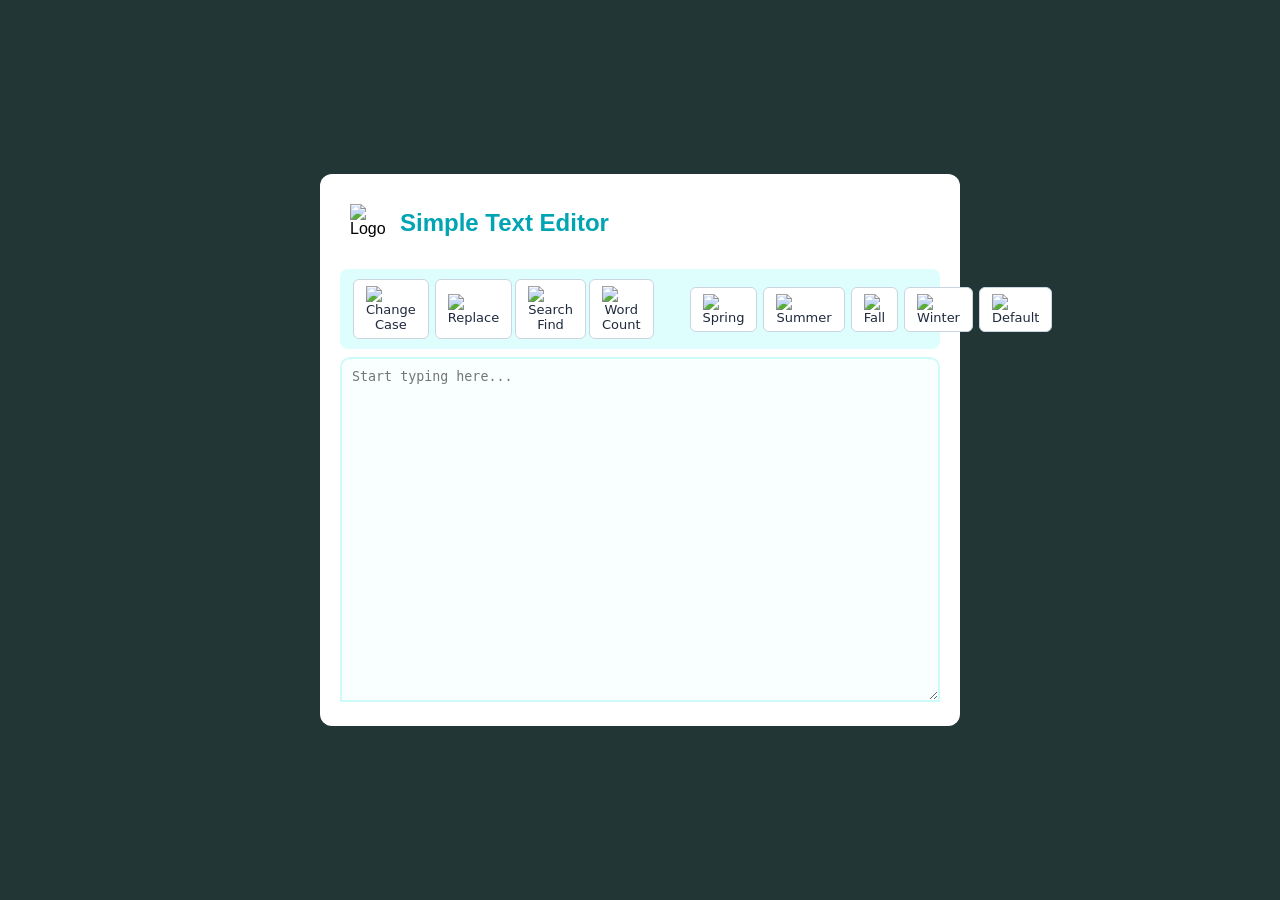
==== index.html @ 2b75c00d "Rename SoE4-3.html to index.html" ====
<!DOCTYPE html>
<html lang="en">
<head>
    <meta charset="UTF-8">
    <meta name="viewport" content="width=device-width, initial-scale=1.0">
    <title>Simple Text Editor</title>
    <link rel="icon" type="image/png" href="img/logo_icon.png">
    <link rel="stylesheet" href="SoE4-3.css">
</head>
<body>

    <div id = "editor-card" class ="editor-card">
        <div class="top-container">
            <img src="img/logo_icon.png" alt="Logo">
            <span class="text-editor">Simple Text Editor</span>
        </div>



        <!-- TOOLBAR -->
        <div id="toolbar" class="toolbar">      
            <!-- EDITING & SEARCHING -->
            <div class="group">
                <div class="group-buttons">
                     <!-- Toggle Uppercase/Lowercase -->
                    <button id="changeCaseBtn" class="button-space" title="Change case"  onclick="upperLowercase()">
                        <img src="img/changeCase.png" alt="Change Case">
                    </button>
                    
                    <!-- Toggle Find/Replace (HIDDEN) Panel -->
                    <button id="replaceBtn" class="button-space" title="Replace" onclick="toggleFindReplace()">
                        <img src="img/replace.png" alt="Replace">
                    </button>

                    <!-- Toggle Find (HIDDEN) Panel -->
                    <button id="searchBtn" title="Find (Ctrl + F)" onclick="toggleSearch()">
                        <img src="img/search.png" alt="Search"> Find 
                    </button>
                    
                    <!-- Toggle Word Count (HIDDEN) Panel -->
                    <button id="wordCountBtn" class="button-space" title="Word Count" onclick="toggleWordCount()">
                        <img src="img/wordCount.png" alt="Word Count">
                    </button>
                </div>
            </div>

            <!-- CHANGE THEME -->
            <div class="group">
                <div class="group-buttons">
                    <button id="spring" onclick="changeTheme('spring')" class="button-space" title="Spring Theme">
                        <img id="springImg" src="img/spring.png" alt="Spring">
                    </button>
                    <button id="summer" onclick="changeTheme('summer')" class="button-space" title="Summer Theme">
                        <img id="summerImg" src="img/summer.png" alt="Summer">
                    </button>
                    <button id="fall" onclick="changeTheme('fall')" class="button-space" title="Fall Theme">
                        <img id="fallImg" src="img/fall.png" alt="Fall">
                    </button>
                    <button id="winter" onclick="changeTheme('winter')" class="button-space" title="Winter Theme">
                        <img id="winterImg" src="img/winter.png" alt="Winter">
                    </button>
                    <button id="default" onclick="changeTheme('default')" class="button-space" title="default Theme">
                        <img id="defaultBg" src="img/cleanAll.png" alt="Default">
                    </button>
                </div>
            </div>
        </div>



        <!-- TEXTAREA -->
        <div>       
            <textarea id="textbox" oninput="wordCount()" class="textbox" placeholder="Start typing here..."></textarea>
        </div> 



        <!-- BOTTOM FIND & REPLACE PANEL (Hidden by default) -->
        <div id="findReplacePanel" class="bottom-panel">
            <div class="panel-header">
                <span>Find & Replace</span>
                <span class="close-panel-btn" onclick="closeFindReplace()">&times;</span>
            </div>
            <div class="panel-body">
                <div class="input-group">
                    <input type="text" id="findInputForReplace" placeholder="Find what...">
                    <input type="text" id="replaceInput" placeholder="Replace with...">
                </div>
                <div class="panel-actions">
                    <button onclick="replaceText(); wordCount();" class="btn-primary">Replace All</button>
                    <button onclick="closeFindReplace()" class="btn-secondary">Close</button>
                </div>
            </div>

            <div class = "output">
                <span id = "searchOutputFindReplace"></span>
            </div>
        </div>

        <!-- BOTTOM FIND PANEL (Hidden by default) -->
        <div id="searchPanel" class="bottom-panel">
            <div class="panel-header">
                <span>Find</span>
                <span class="close-panel-btn" onclick="closeSearch()">&times;</span>
            </div>
            <div class="panel-body">
                <div class="input-group">
                    <input type="text" id="findInput" placeholder="Find what...">
                </div>
                <div class="panel-actions">
                    <button type="button" onclick="findText()" class="btn-primary">Find</button>
                    <button onclick="closeSearch()" class="btn-secondary">Close</button>
                </div>
            </div>
            <div class="output">
                <span id="searchOutputFind"></span>
            </div>
        </div>

        <!-- BOTTOM WORD COUNT PANEL (Hidden by default) -->
        <div id="wordCountPanel" class="bottom-panel">
            <div class="panel-header">
                <span></span>
                <span class="close-panel-btn" onclick="closeWordCount()">&times;</span>
            </div>
            <div class="output">
                <span id="wordCountOutput"></span>
            </div>
        </div>
    </div>

    <script src="SoE4-3.js"></script>
</body>
</html>
---- SoE4-3.css ----
body {
    font-family: Arial, Helvetica, sans-serif;
    display: flex;
    justify-content: center; 
    align-items: center;     
    min-height: 100vh;       
    margin: 0;
    background-color: rgb(35, 54, 54);
}

.top-container {
    display: flex; 
    padding: 10px;
}

.top-container img {
    height: 40px;
    width: 40px;
}

.text-editor {
    padding-left: 10px;
    font-size: 24px;
    color: rgb(0, 164, 179);
    padding-top: 5px;
    font-weight: bold;
}

.editor-card {
    background-color: white;
    border-radius: 12px;
    padding: 20px;
    width: 90%;          
    max-width: 600px; 
    min-width: 475px;   
    margin: 0 auto;    
}



/*-------------------------------------TOOLBAR*/
.toolbar {
    display: flex;
    flex-direction: row;
    align-items: center;
    gap: 20px;
    width: 100%;
    background-color: rgb(221, 254, 253);
    margin-top: 15px; 
    margin-bottom: 8px; 
    border-radius: 8px;
}

.toolbar .group:last-child {        /*for themes to align right*/
    margin-left: auto;
}

.group {
    display: flex;
    flex-direction: column;
    margin: 10px;
}

.group-buttons {
    display: flex;
    flex-direction: row;
}

.group-buttons button {
    background-color: #ffffff;
    color: #1e293b; 
    border: 1px solid #cbd5e1; 
    border-radius: 6px;
    padding: 6px 12px;
    font-size: 13px;
    font-weight: 500;
    font-family: system-ui, -apple-system, "Segoe UI", Roboto, sans-serif;
    cursor: pointer;
}

.group-buttons button:hover {
    background-color: #f8fafc;
    border-color: #94a3b8;
    color: #0f172a;
}

.group-buttons button:active {
    background-color: #f1f5f9;
    border-color: #64748b;
    box-shadow: none;
}

.group-buttons button:focus-visible {
    outline: 2px solid #0284c7;
    outline-offset: 1px;
}

.button-space {
    margin-left: 3px;
    margin-right: 3px;
}

img {
    height: 12.5px;
}



/*-------------------------------------TEXTBOX*/
.textbox {
    background-color: rgb(249, 255, 255);
    border-radius: 10px 10px 0 0;
    border: 2px solid rgb(204, 251, 249);
    padding: 10px;
    height: 345px;
    width: 100%;
    box-sizing: border-box;
}



/*-------------------------------------BOTTOM PANEL*/
.bottom-panel {
    display: none; /* Hidden by default */
    background-color: #f8fafc;
    border: 2px solid #ccfbf9;
    border-top: none; 
    border-radius: 0 0 10px 10px;
    padding: 12px 16px;
    margin-top: -4px;
    box-sizing: border-box;
}

.panel-header {
    display: flex;
    justify-content: space-between;
    align-items: center;
    font-size: 12px;
    font-weight: 600;
    color: #64748b;
    margin-bottom: 8px;
    text-transform: uppercase;
    letter-spacing: 0.5px;
}

.output {
    text-align: center;
    color: #64748b;
    font-style: italic;
    
}

.close-panel-btn {
    font-size: 18px;
    cursor: pointer;
    color: #94a3b8;
    line-height: 1;
}

.close-panel-btn:hover {
    color: #0f172a;
}

.panel-body {
    display: flex;
    flex-wrap: wrap;
    gap: 10px;
    align-items: center;
    justify-content: space-between;
}

.panel-body .input-group {
    display: flex;
    gap: 8px;
    flex: 1;
    min-width: 250px;
}

.panel-body input {
    flex: 1;
    padding: 6px 10px;
    border: 1px solid #cbd5e1;
    border-radius: 6px;
    font-size: 13px;
    outline: none;
}

.panel-body input:focus {
    border-color: #0284c7;
}

.panel-actions {
    display: flex;
    gap: 6px;
}

 /*find & replace all button*/
.btn-primary {              
    background-color: #0284c7;
    color: white;
    border: none;
    padding: 6px 12px;
    border-radius: 6px;
    cursor: pointer;
    font-size: 12px;
    font-weight: 500;
}

.btn-primary:hover {
    background-color: #0369a1;
}

 /*close button*/
.btn-secondary {               
    background-color: #ffffff;
    color: #475569;
    border: 1px solid #cbd5e1;
    padding: 6px 12px;
    border-radius: 6px;
    cursor: pointer;
    font-size: 12px;
}

.btn-secondary:hover {
    background-color: #f1f5f9;
}
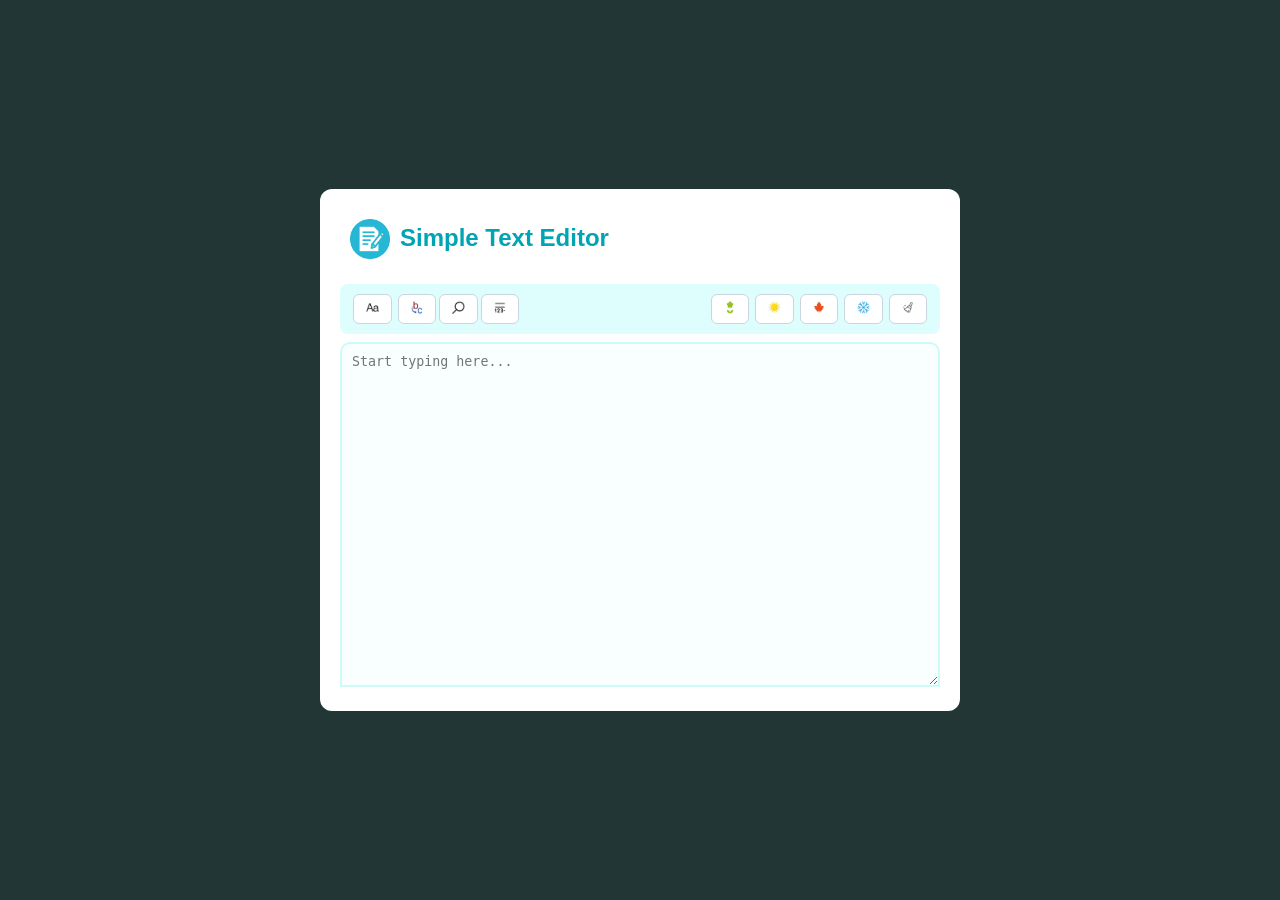
==== commit c253fb2a: "Fix HTML encoding issues in index.html" ====
--- a/index.html
+++ b/index.html
@@ -5,7 +5,7 @@
     <meta name="viewport" content="width=device-width, initial-scale=1.0">
     <title>Simple Text Editor</title>
     <link rel="icon" type="image/png" href="img/logo_icon.png">
-    <link rel="stylesheet" href="SoE4-3.css">
+    <link rel="stylesheet" href="index.css">
 </head>
 <body>
 
@@ -34,7 +34,7 @@
 
                     <!-- Toggle Find (HIDDEN) Panel -->
                     <button id="searchBtn" title="Find (Ctrl + F)" onclick="toggleSearch()">
-                        <img src="img/search.png" alt="Search"> Find 
+                        <img src="img/search.png" alt="Search"> 
                     </button>
                     
                     <!-- Toggle Word Count (HIDDEN) Panel -->
@@ -129,6 +129,6 @@
         </div>
     </div>
 
-    <script src="SoE4-3.js"></script>
+    <script src="index.js"></script>
 </body>
 </html>
--- a/index.css
+++ b/index.css
@@ -0,0 +1,226 @@
+body {
+    font-family: Arial, Helvetica, sans-serif;
+    display: flex;
+    justify-content: center; 
+    align-items: center;     
+    min-height: 100vh;       
+    margin: 0;
+    background-color: rgb(35, 54, 54);
+}
+
+.top-container {
+    display: flex; 
+    padding: 10px;
+}
+
+.top-container img {
+    height: 40px;
+    width: 40px;
+}
+
+.text-editor {
+    padding-left: 10px;
+    font-size: 24px;
+    color: rgb(0, 164, 179);
+    padding-top: 5px;
+    font-weight: bold;
+}
+
+.editor-card {
+    background-color: white;
+    border-radius: 12px;
+    padding: 20px;
+    width: 90%;          
+    max-width: 600px; 
+    min-width: 475px;   
+    margin: 0 auto;    
+}
+
+
+
+/*-------------------------------------TOOLBAR*/
+.toolbar {
+    display: flex;
+    flex-direction: row;
+    align-items: center;
+    gap: 20px;
+    width: 100%;
+    background-color: rgb(221, 254, 253);
+    margin-top: 15px; 
+    margin-bottom: 8px; 
+    border-radius: 8px;
+}
+
+.toolbar .group:last-child {        /*for themes to align right*/
+    margin-left: auto;
+}
+
+.group {
+    display: flex;
+    flex-direction: column;
+    margin: 10px;
+}
+
+.group-buttons {
+    display: flex;
+    flex-direction: row;
+}
+
+.group-buttons button {
+    background-color: #ffffff;
+    color: #1e293b; 
+    border: 1px solid #cbd5e1; 
+    border-radius: 6px;
+    padding: 6px 12px;
+    font-size: 13px;
+    font-weight: 500;
+    font-family: system-ui, -apple-system, "Segoe UI", Roboto, sans-serif;
+    cursor: pointer;
+}
+
+.group-buttons button:hover {
+    background-color: #f8fafc;
+    border-color: #94a3b8;
+    color: #0f172a;
+}
+
+.group-buttons button:active {
+    background-color: #f1f5f9;
+    border-color: #64748b;
+    box-shadow: none;
+}
+
+.group-buttons button:focus-visible {
+    outline: 2px solid #0284c7;
+    outline-offset: 1px;
+}
+
+.button-space {
+    margin-left: 3px;
+    margin-right: 3px;
+}
+
+img {
+    height: 12.5px;
+}
+
+
+
+/*-------------------------------------TEXTBOX*/
+.textbox {
+    background-color: rgb(249, 255, 255);
+    border-radius: 10px 10px 0 0;
+    border: 2px solid rgb(204, 251, 249);
+    padding: 10px;
+    height: 345px;
+    width: 100%;
+    box-sizing: border-box;
+}
+
+
+
+/*-------------------------------------BOTTOM PANEL*/
+.bottom-panel {
+    display: none; /* Hidden by default */
+    background-color: #f8fafc;
+    border: 2px solid #ccfbf9;
+    border-top: none; 
+    border-radius: 0 0 10px 10px;
+    padding: 12px 16px;
+    margin-top: -4px;
+    box-sizing: border-box;
+}
+
+.panel-header {
+    display: flex;
+    justify-content: space-between;
+    align-items: center;
+    font-size: 12px;
+    font-weight: 600;
+    color: #64748b;
+    margin-bottom: 8px;
+    text-transform: uppercase;
+    letter-spacing: 0.5px;
+}
+
+.output {
+    text-align: center;
+    color: #64748b;
+    font-style: italic;
+    
+}
+
+.close-panel-btn {
+    font-size: 18px;
+    cursor: pointer;
+    color: #94a3b8;
+    line-height: 1;
+}
+
+.close-panel-btn:hover {
+    color: #0f172a;
+}
+
+.panel-body {
+    display: flex;
+    flex-wrap: wrap;
+    gap: 10px;
+    align-items: center;
+    justify-content: space-between;
+}
+
+.panel-body .input-group {
+    display: flex;
+    gap: 8px;
+    flex: 1;
+    min-width: 250px;
+}
+
+.panel-body input {
+    flex: 1;
+    padding: 6px 10px;
+    border: 1px solid #cbd5e1;
+    border-radius: 6px;
+    font-size: 13px;
+    outline: none;
+}
+
+.panel-body input:focus {
+    border-color: #0284c7;
+}
+
+.panel-actions {
+    display: flex;
+    gap: 6px;
+}
+
+ /*find & replace all button*/
+.btn-primary {              
+    background-color: #0284c7;
+    color: white;
+    border: none;
+    padding: 6px 12px;
+    border-radius: 6px;
+    cursor: pointer;
+    font-size: 12px;
+    font-weight: 500;
+}
+
+.btn-primary:hover {
+    background-color: #0369a1;
+}
+
+ /*close button*/
+.btn-secondary {               
+    background-color: #ffffff;
+    color: #475569;
+    border: 1px solid #cbd5e1;
+    padding: 6px 12px;
+    border-radius: 6px;
+    cursor: pointer;
+    font-size: 12px;
+}
+
+.btn-secondary:hover {
+    background-color: #f1f5f9;
+}
